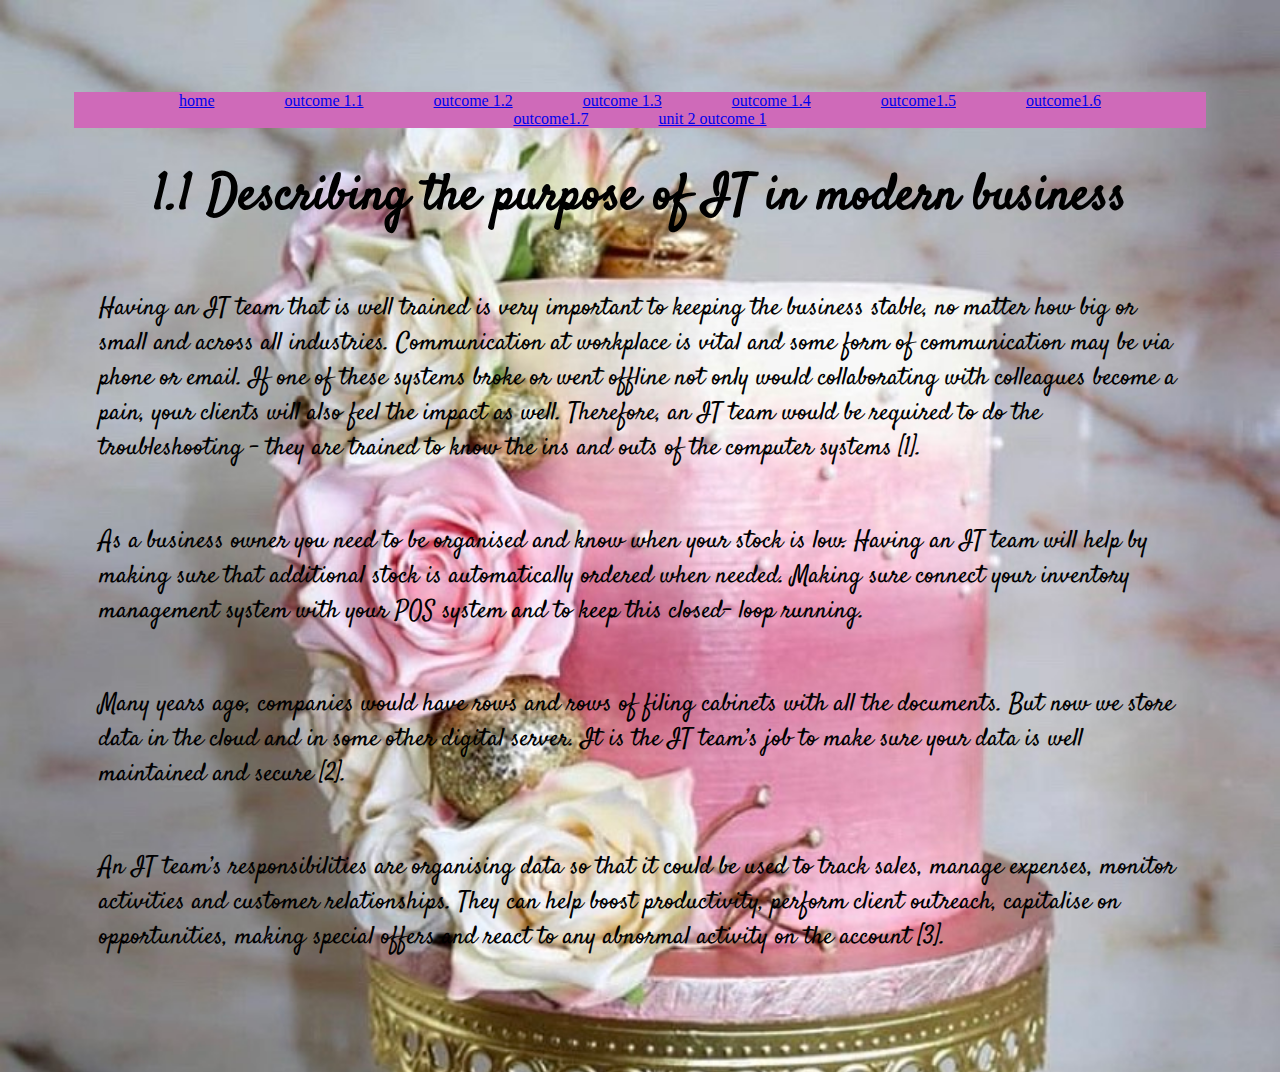
==== outcome1.1.html @ 5b68219b "inital commit" ====
<!DOCTYPE html>
<html lang="en">
<head>
    <div1>
    <div>
        <a href="index.html">home</a> 
        <a href="outcome1.1.html"> outcome 1.1</a>
        <a href="outcome1.2.html"> outcome 1.2</a>
        <a href="outcome1.3.html">outcome 1.3</a>
        <a href="outcome1.4.html">outcome 1.4</a>
        <a href="outcome1.5.html">outcome1.5</a>
        <a href="otucome1.6.html">outcome1.6</a>
        <a href="outcome1.7.html">outcome1.7</a>
        <a href="unit2outcome1.html">unit 2 outcome 1</a>
    </div>
    <meta charset="UTF-8">
    <link rel="stylesheet" type="text/css" href="main.css">
    <title>outcome1.1</title>
</head>
<body>
    <body class="page-one"></body>
    <h2 class="center"> 1.1	Describing the purpose of IT in modern business</h2>
    <p>Having an IT team that is well trained is very important to keeping the business stable, no matter how big or small and across all industries. Communication at workplace is vital and some form of communication may be via phone or email. If one of these systems broke or went offline not only would collaborating with colleagues become a pain, your clients will also feel the impact as well. Therefore, an IT team would be required to do the troubleshooting – they are trained to know the ins and outs of the computer systems [1].</p>

    <p>As a business owner you need to be organised and know when your stock is low. Having an IT team will help by making sure that additional stock is automatically ordered when needed. Making sure connect your inventory management system with your POS system and to keep this closed- loop running.</p>

    <p>Many years ago, companies would have rows and rows of filing cabinets with all the documents. But now we store data in the cloud and in some other digital server. It is the IT team’s job to make sure your data is well maintained and secure [2].
    </p>

    <p>An IT team’s responsibilities are organising data so that it could be used to track sales, manage expenses, monitor activities and customer relationships. They can help boost productivity, perform client outreach, capitalise on opportunities, making special offers and react to any abnormal activity on the account [3].</p>
</div1>
</body>
</html>
---- main.css ----
@import url('https://fonts.googleapis.com/css2?family=Satisfy&display=swap');
h1 { 
    font-size: 70px;
    font-family: 'Satisfy', cursive;
} 

h2 {
    font-size: 50px;
    font-family: 'Satisfy', cursive;
    font-variant-position: center;
}

h3 {
    font-size: 35px;
    font-family: 'satisfy', cursive;
    font-variant-position: center;
}
p {
    font-size: 25px;
    font-family: 'Satisfy', cursive;
}
body { 
    -webkit-background-size: cover;
    -moz-background-size: cover;
    -o-background-size: cover;
    background-size: cover;

} 
*{ 
    margin: 8px;
    box-sizing: border-box;
    padding: 25px 25px 25px 25px;
}

   
.center {     
    text-align: center; 
}
    
div {
    background-color: rgb(207, 106, 185);
    color: black;
    padding: 0.1px 0.1px 0.1px 0.1px;   
    text-align: center;
    background-size: 10px;
    
    }


body.home {
    background: url("secret cakes logo.jpg") no-repeat center center fixed; 
}
body.page-one {
    background: url("pink flower cake.jpg") no-repeat center center fixed; 
    background-size: cover;
    background-position: top; 
}

body.page-two { 
    background: url("seperated pink cake.jpg") no-repeat center center fixed;
    background-size: cover; 
    
}

body.page-three { 
    background: url("cream and gold cake.jpg") no-repeat center center fixed;
    background-position: top;

}

body.page-four { 
    background: url("blue cake.jpg") no-repeat center center fixed;
    background-position: top;
}

body.page-five {
    background: url("chocolate strawberries.jpg") no-repeat center center fixed;
    background-size: cover;
    background-position: top;
}

body.page-six {
    background: url("cakesicles.jpg") no-repeat center center fixed;
    background-size: cover;
    background-position: top;
}

body.page-seven {
    background: url("heart cakesicles.jpg") no-repeat center center fixed;
    background-position: top;
}

body.page-eight { 
    background: url("grey and gold cake.jpg") no-repeat center center fixed;
    background-position: top;
}
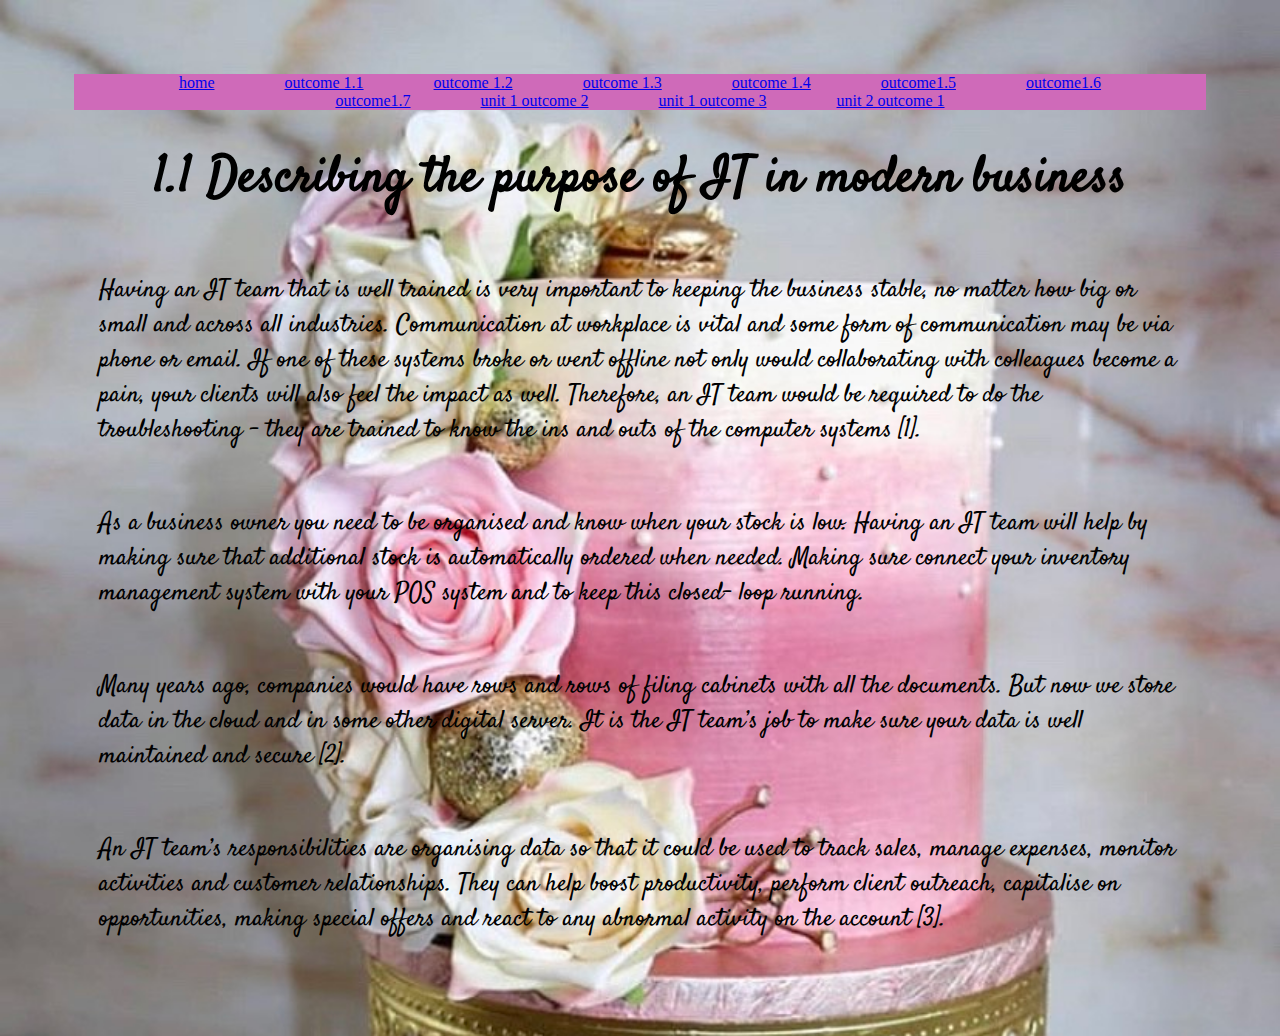
==== commit 1102739d: "nearly complete commit" ====
--- a/outcome1.1.html
+++ b/outcome1.1.html
@@ -1,7 +1,6 @@
 <!DOCTYPE html>
 <html lang="en">
 <head>
-    <div1>
     <div>
         <a href="index.html">home</a> 
         <a href="outcome1.1.html"> outcome 1.1</a>
@@ -11,7 +10,10 @@
         <a href="outcome1.5.html">outcome1.5</a>
         <a href="otucome1.6.html">outcome1.6</a>
         <a href="outcome1.7.html">outcome1.7</a>
+        <a href="unit1outcome2">unit 1 outcome 2</a>
+        <a href="unit1outcome3.html">unit 1 outcome 3</a>
         <a href="unit2outcome1.html">unit 2 outcome 1</a>
+      
     </div>
     <meta charset="UTF-8">
     <link rel="stylesheet" type="text/css" href="main.css">
--- a/main.css
+++ b/main.css
@@ -12,6 +12,12 @@
 
 h3 {
     font-size: 35px;
+    font-family: 'satisfy', cursive;
+    font-variant-position: center;
+}
+
+h4 {
+    font-size: 30px;
     font-family: 'satisfy', cursive;
     font-variant-position: center;
 }
@@ -93,4 +99,14 @@
 body.page-eight { 
     background: url("grey and gold cake.jpg") no-repeat center center fixed;
     background-position: top;
+}
+
+body.page-nine {
+    background: url("diamond heart cakesicles.jpg") no-repeat center center fixed;
+    background-size: cover;
+}
+
+body.page-ten {
+    background: url("donuts.jpg") no-repeat center center fixed;
+    background-size: cover;
 }